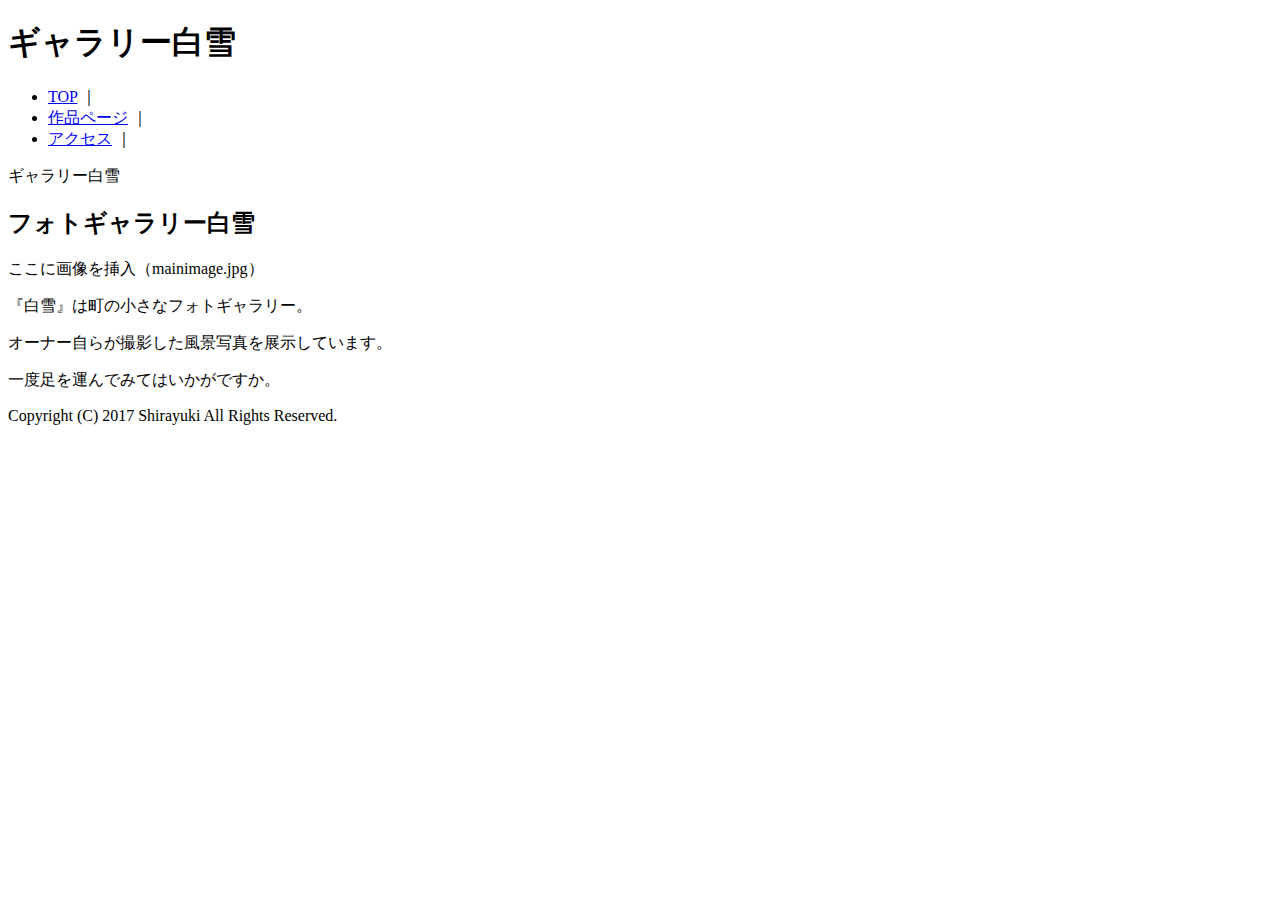
==== index.html @ 46ebe5a3 "initial commit" ====
<!doctype html>
<html lang="ja">
<head>
	<meta charset="utf-8">
	<title>ギャラリー白雪</title>
	<link rel="stylesheet" href="content.css">
</head>
<body>

	<div id="wrap">

		<div id="header">
			<h1>ギャラリー白雪</h1>
		</div><!-- /header -->
		
		<div id="nav">
			<ul>
				<li><a href="index.html">TOP</a> ｜</li>
				<li><a href="photo.html">作品ページ</a> ｜</li>
				<li><a href="access.html">アクセス</a> ｜</li>
			</ul>
		</div><!-- /nav -->
		
		<div id="sidebar">
			<p>ギャラリー白雪</p>
		</div><!-- /sidebar -->
		
		<div id="article">
		
			<h2>フォトギャラリー白雪</h2>
			
			<p>ここに画像を挿入（mainimage.jpg）</p>
			<p>『白雪』は町の小さなフォトギャラリー。</p>
			<p>オーナー自らが撮影した風景写真を展示しています。</p>
			<p>一度足を運んでみてはいかがですか。</p>
	
		</div><!-- /article -->
		
		<div id="footer">
			<p>Copyright (C) 2017 Shirayuki All Rights Reserved.</p>
		</div><!-- /footer -->
		
	</div><!-- /wrap -->
	
	
</body>
</html>
---- content.css ----
/* CSS Document */

body {
}

#wrap {
}

#header {
}
#header h1 {
}

#nav {
}
#nav ul {
}
#nav ul li {
}

#sidebar {
}

#article {
}

#article h2 {
}

#article h3 {
}

#article p {
}

#article table {
}

#article table th {
}
#article table td {
}


#footer {
}
#footer p {
}
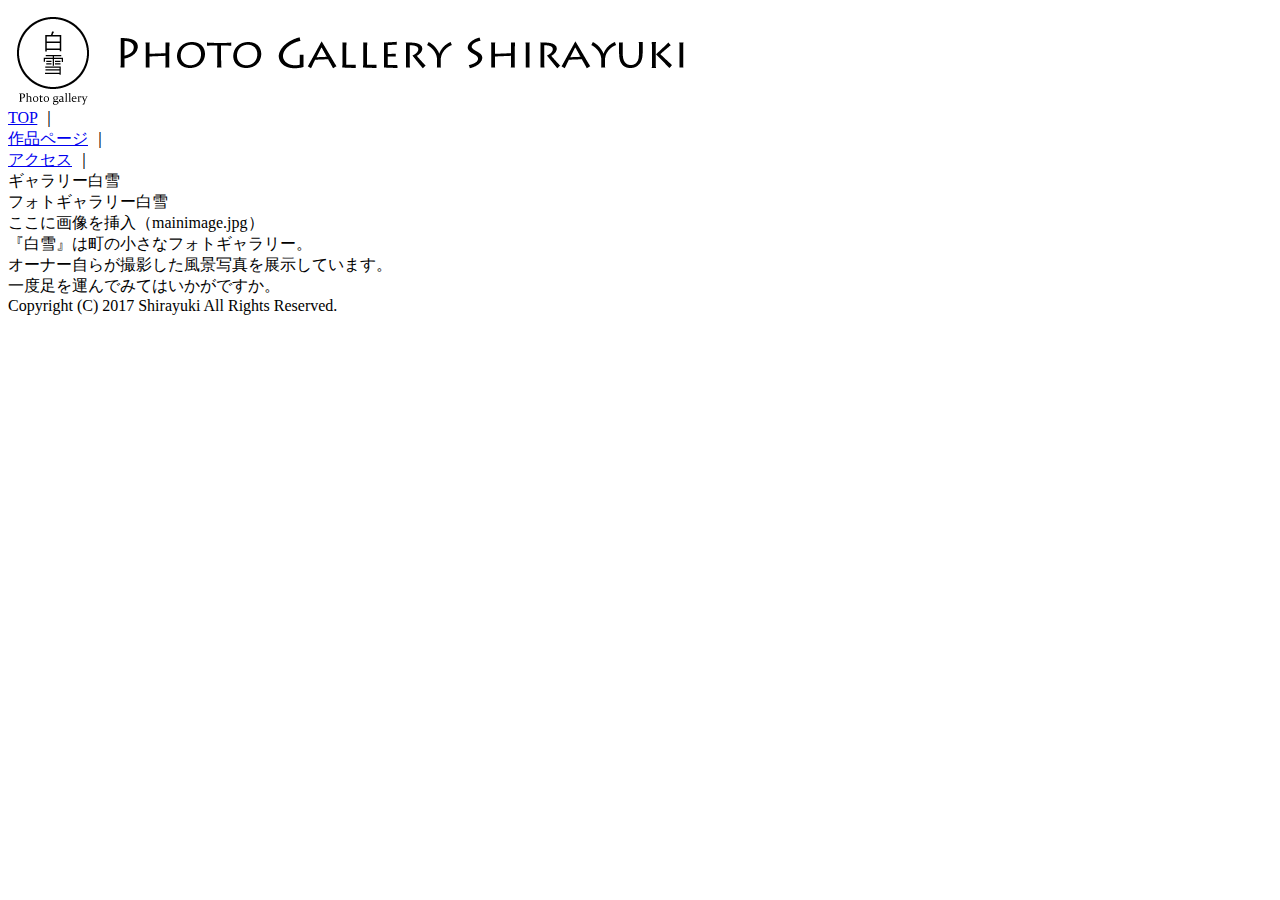
==== commit 78ef92ed: "[change] ロゴ画像を追加" ====
--- a/index.html
+++ b/index.html
@@ -10,7 +10,7 @@
 	<div id="wrap">
 
 		<div id="header">
-			<h1>ギャラリー白雪</h1>
+			<h1><img id="logo" src="images/logo4.png" alt="ギャラリー白雪" width="700" height="100"></h1>
 		</div><!-- /header -->
 		
 		<div id="nav">
--- a/content.css
+++ b/content.css
@@ -1,4 +1,6 @@
 /* CSS Document */
+
+@import 'reset.css'; /* スタイルを初期化 */
 
 body {
 }
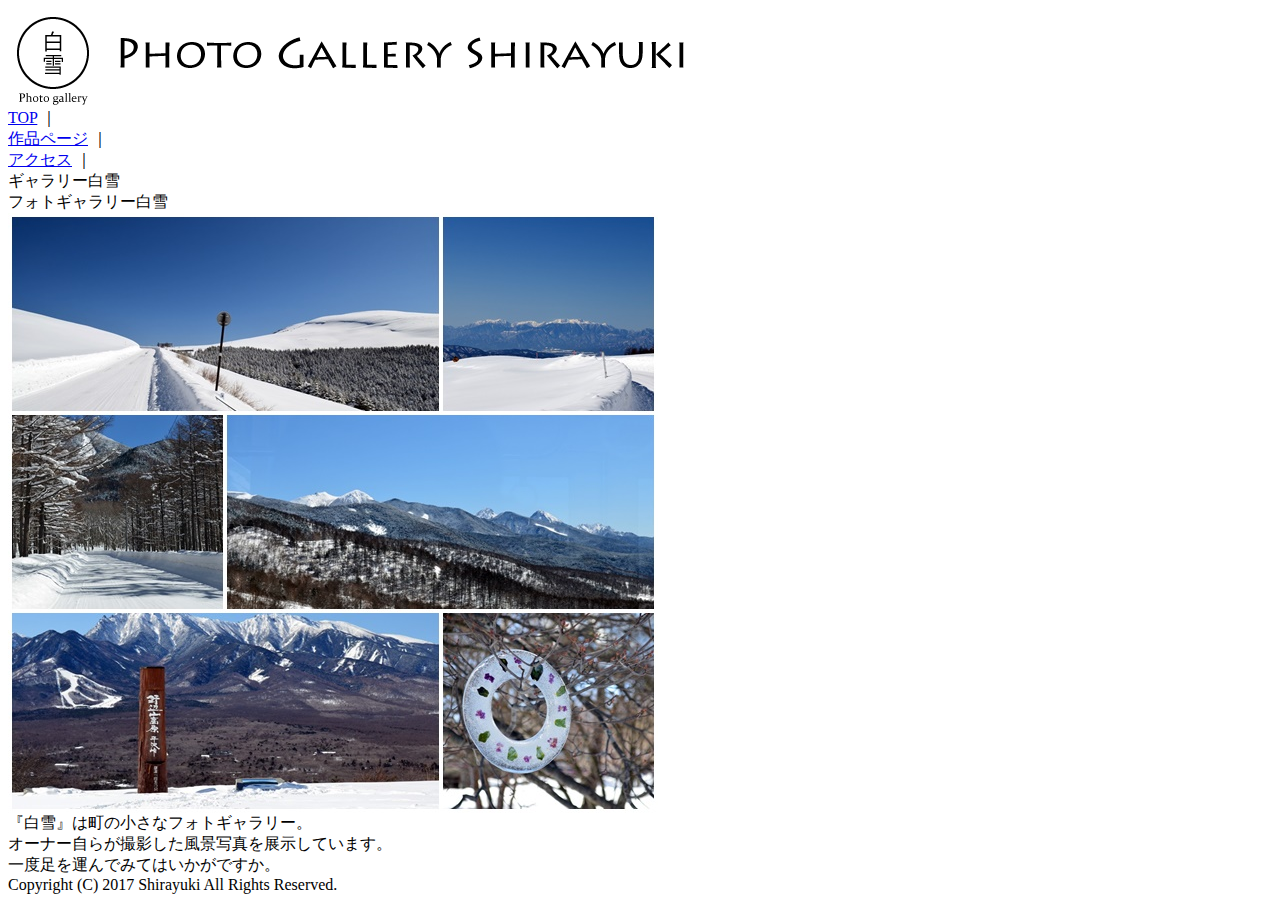
==== commit c98f1f92: "[change] メインイメージの挿入" ====
--- a/index.html
+++ b/index.html
@@ -29,7 +29,7 @@
 		
 			<h2>フォトギャラリー白雪</h2>
 			
-			<p>ここに画像を挿入（mainimage.jpg）</p>
+			<p><img src="images/mainimage.jpg" alt="メインイメージ" width="650" height="600"></p>
 			<p>『白雪』は町の小さなフォトギャラリー。</p>
 			<p>オーナー自らが撮影した風景写真を展示しています。</p>
 			<p>一度足を運んでみてはいかがですか。</p>
